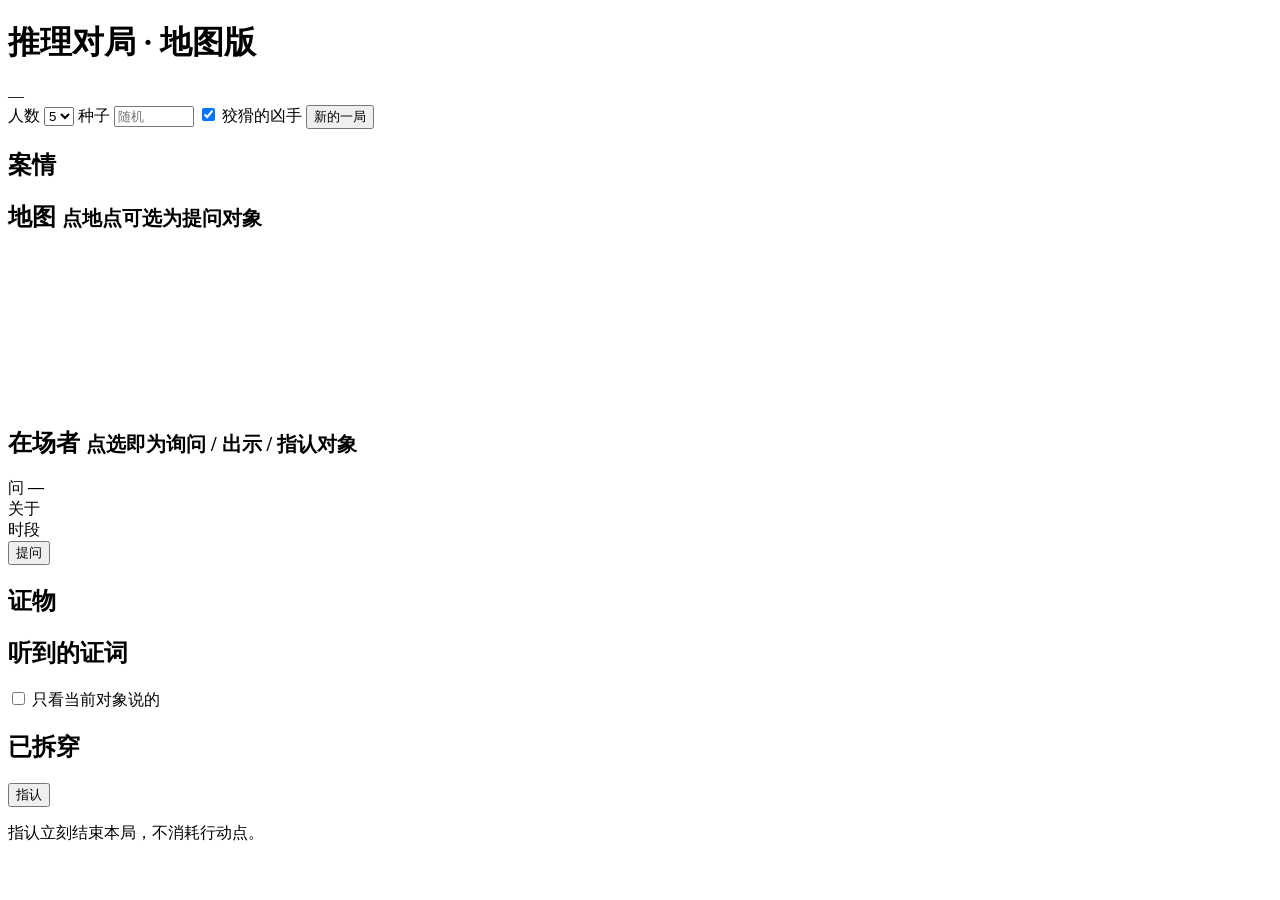
==== static/v1/index.html @ 0ddb2a47 "(FEAT "v1 M4：地图版 web 接口与浏览器页面" () " - api-v1.rkt：/api/v1/ 下的建局、局面、提问、出示、指认；局面不含排除状态，结束后附凶手、真实路径与凶手的故" ====
<!doctype html>
<html lang="zh-CN">
<head>
<meta charset="utf-8">
<meta name="viewport" content="width=device-width, initial-scale=1">
<title>推理对局 · 地图版</title>
<link rel="stylesheet" href="/v1/style.css">
<script src="/v1/app.js" defer></script>
</head>
<body>
<header class="top">
  <h1 id="title">推理对局 · 地图版</h1>
  <div class="ap">
    <span id="ap-text">—</span>
    <div class="meter"><div id="ap-fill" class="meter-fill"></div></div>
  </div>
  <form id="newgame" class="newgame">
    <label>人数 <select id="npcs"><option>4</option><option selected>5</option><option>6</option><option>8</option></select></label>
    <label>种子 <input id="seed" type="number" min="1" max="999999" placeholder="随机"></label>
    <label title="凶手知道所有人的证词，挑最不容易被拆穿的说法"><input id="omni" type="checkbox" checked> 狡猾的凶手</label>
    <button type="submit">新的一局</button>
  </form>
</header>

<main class="layout">
  <section class="col left">
    <div class="card">
      <h2>案情</h2>
      <p id="briefing"></p>
      <p id="rule" class="muted"></p>
    </div>
    <div class="card">
      <h2>地图 <small>点地点可选为提问对象</small></h2>
      <svg id="map" class="map" role="img" aria-label="地图"></svg>
      <p id="map-note" class="muted"></p>
    </div>
    <div class="card">
      <h2>在场者 <small>点选即为询问 / 出示 / 指认对象</small></h2>
      <ul id="persons" class="persons"></ul>
    </div>
  </section>

  <section class="col center">
    <div id="log" class="log" aria-live="polite"></div>
    <div class="card composer">
      <div class="row"><span class="lbl">问 <b id="target-name">—</b></span>
        <div id="kinds" class="chips"></div></div>
      <div class="row" id="arg-row"><span class="lbl" id="arg-label">关于</span><div id="args" class="chips"></div></div>
      <div class="row"><span class="lbl">时段</span><div id="slots" class="chips"></div></div>
      <div class="row end"><span id="preview" class="muted"></span>
        <button id="ask-btn" type="button">提问</button></div>
    </div>
  </section>

  <section class="col right">
    <div class="card">
      <h2>证物</h2>
      <ul id="evidence" class="items"></ul>
    </div>
    <div class="card grow">
      <h2>听到的证词 <small id="heard-count"></small></h2>
      <label class="filter"><input id="only-target" type="checkbox"> 只看当前对象说的</label>
      <ul id="heard" class="items"></ul>
    </div>
    <div class="card">
      <h2>已拆穿</h2>
      <ul id="exposed" class="notes"></ul>
    </div>
    <div class="card">
      <button id="accuse-btn" class="danger" type="button">指认</button>
      <p class="muted">指认立刻结束本局，不消耗行动点。</p>
    </div>
  </section>
</main>

<div id="ending" class="ending" hidden>
  <div class="ending-box">
    <h2 id="ending-title"></h2>
    <p id="ending-text"></p>
    <div id="reveal"></div>
    <button id="ending-close" type="button">查看记录</button>
    <button id="ending-new" type="button">再来一局</button>
  </div>
</div>
<div id="toast" class="toast" hidden></div>
</body>
</html>
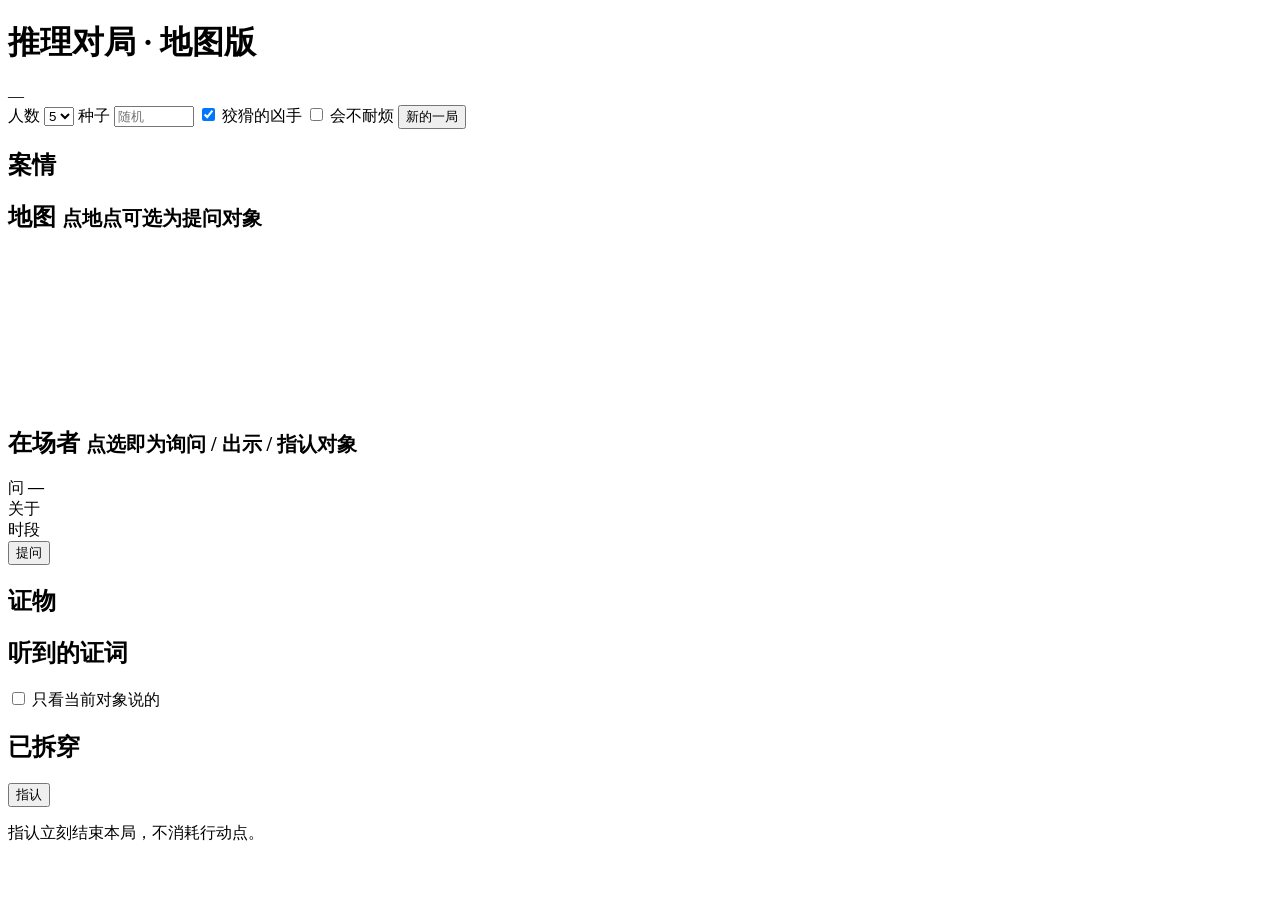
==== commit f46dd0f3: "(FEAT "v1 M5：回答方式契约、故事校验器、教师生成与模仿学习数据；加回自认定罪" () " 引擎：回答方式 full / curt / perfunctory / refuse，引擎契约（连" ====
--- a/static/v1/index.html
+++ b/static/v1/index.html
@@ -18,6 +18,7 @@
     <label>人数 <select id="npcs"><option>4</option><option selected>5</option><option>6</option><option>8</option></select></label>
     <label>种子 <input id="seed" type="number" min="1" max="999999" placeholder="随机"></label>
     <label title="凶手知道所有人的证词，挑最不容易被拆穿的说法"><input id="omni" type="checkbox" checked> 狡猾的凶手</label>
+    <label title="反复追问同一件事、拿无关的东西逼问，对方会不耐烦、敷衍，甚至暂时拒答（问问别人他就会缓过来）"><input id="manner" type="checkbox"> 会不耐烦</label>
     <button type="submit">新的一局</button>
   </form>
 </header>
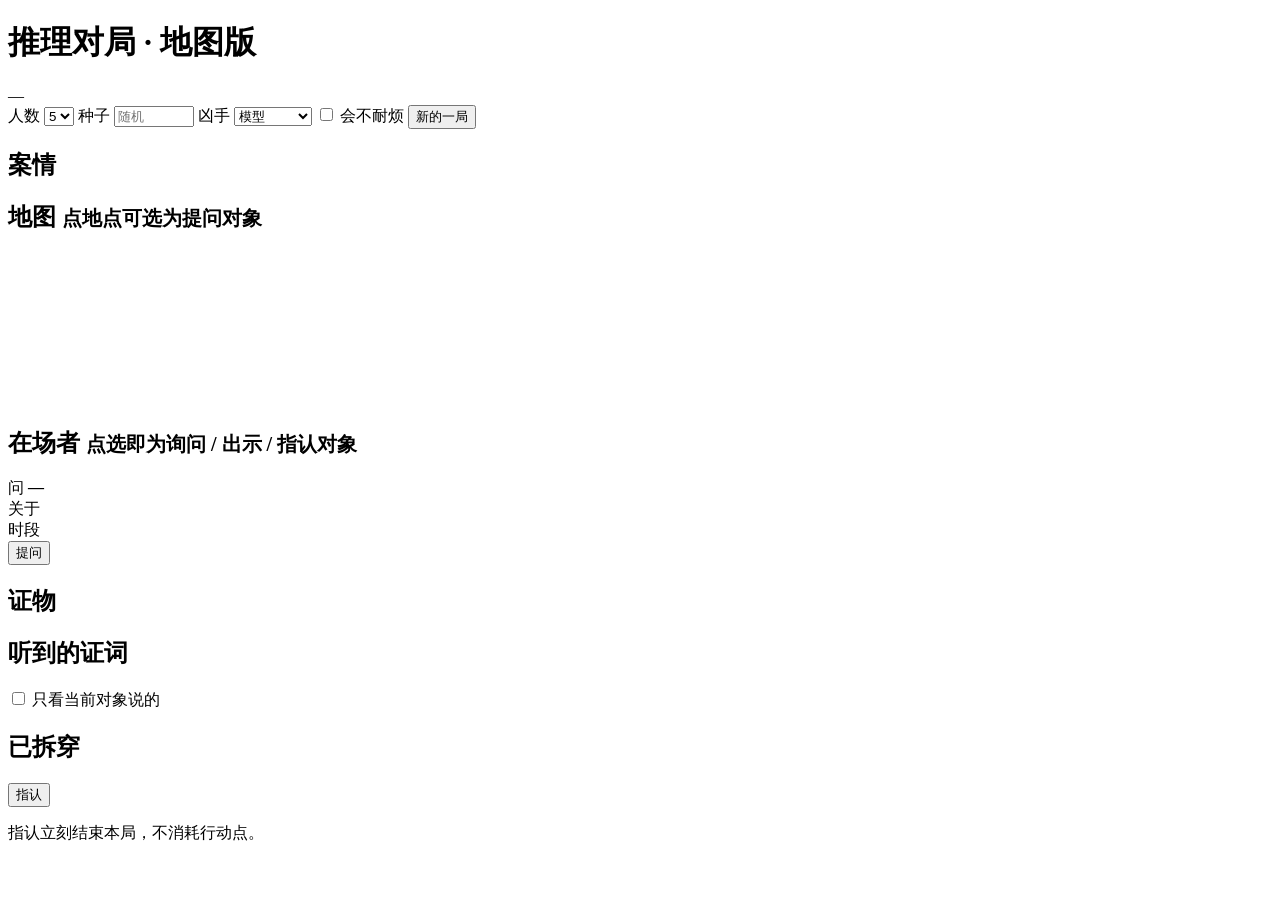
==== commit 0030b337: "(FEAT "凶手故事网络接入游戏：纯 Racket 推理，缺省凶手改为模型" () " - m6/export-weights.py：把 checkpoint 一次性导出成二进制权重 SNW1，游戏" ====
--- a/static/v1/index.html
+++ b/static/v1/index.html
@@ -17,7 +17,7 @@
   <form id="newgame" class="newgame">
     <label>人数 <select id="npcs"><option>4</option><option selected>5</option><option>6</option><option>8</option></select></label>
     <label>种子 <input id="seed" type="number" min="1" max="999999" placeholder="随机"></label>
-    <label title="凶手知道所有人的证词，挑最不容易被拆穿的说法"><input id="omni" type="checkbox" checked> 狡猾的凶手</label>
+    <label title="模型：训练出来的小网络编故事，只知道凶手自己知道的事；狡猾：规则规划器，知道所有人的证词；普通：规则规划器，只避开自己看见过的人">凶手 <select id="planner"><option value="model" selected>模型</option><option value="omni">规则·狡猾</option><option value="local">规则·普通</option></select></label>
     <label title="反复追问同一件事、拿无关的东西逼问，对方会不耐烦、敷衍，甚至暂时拒答（问问别人他就会缓过来）"><input id="manner" type="checkbox"> 会不耐烦</label>
     <button type="submit">新的一局</button>
   </form>
